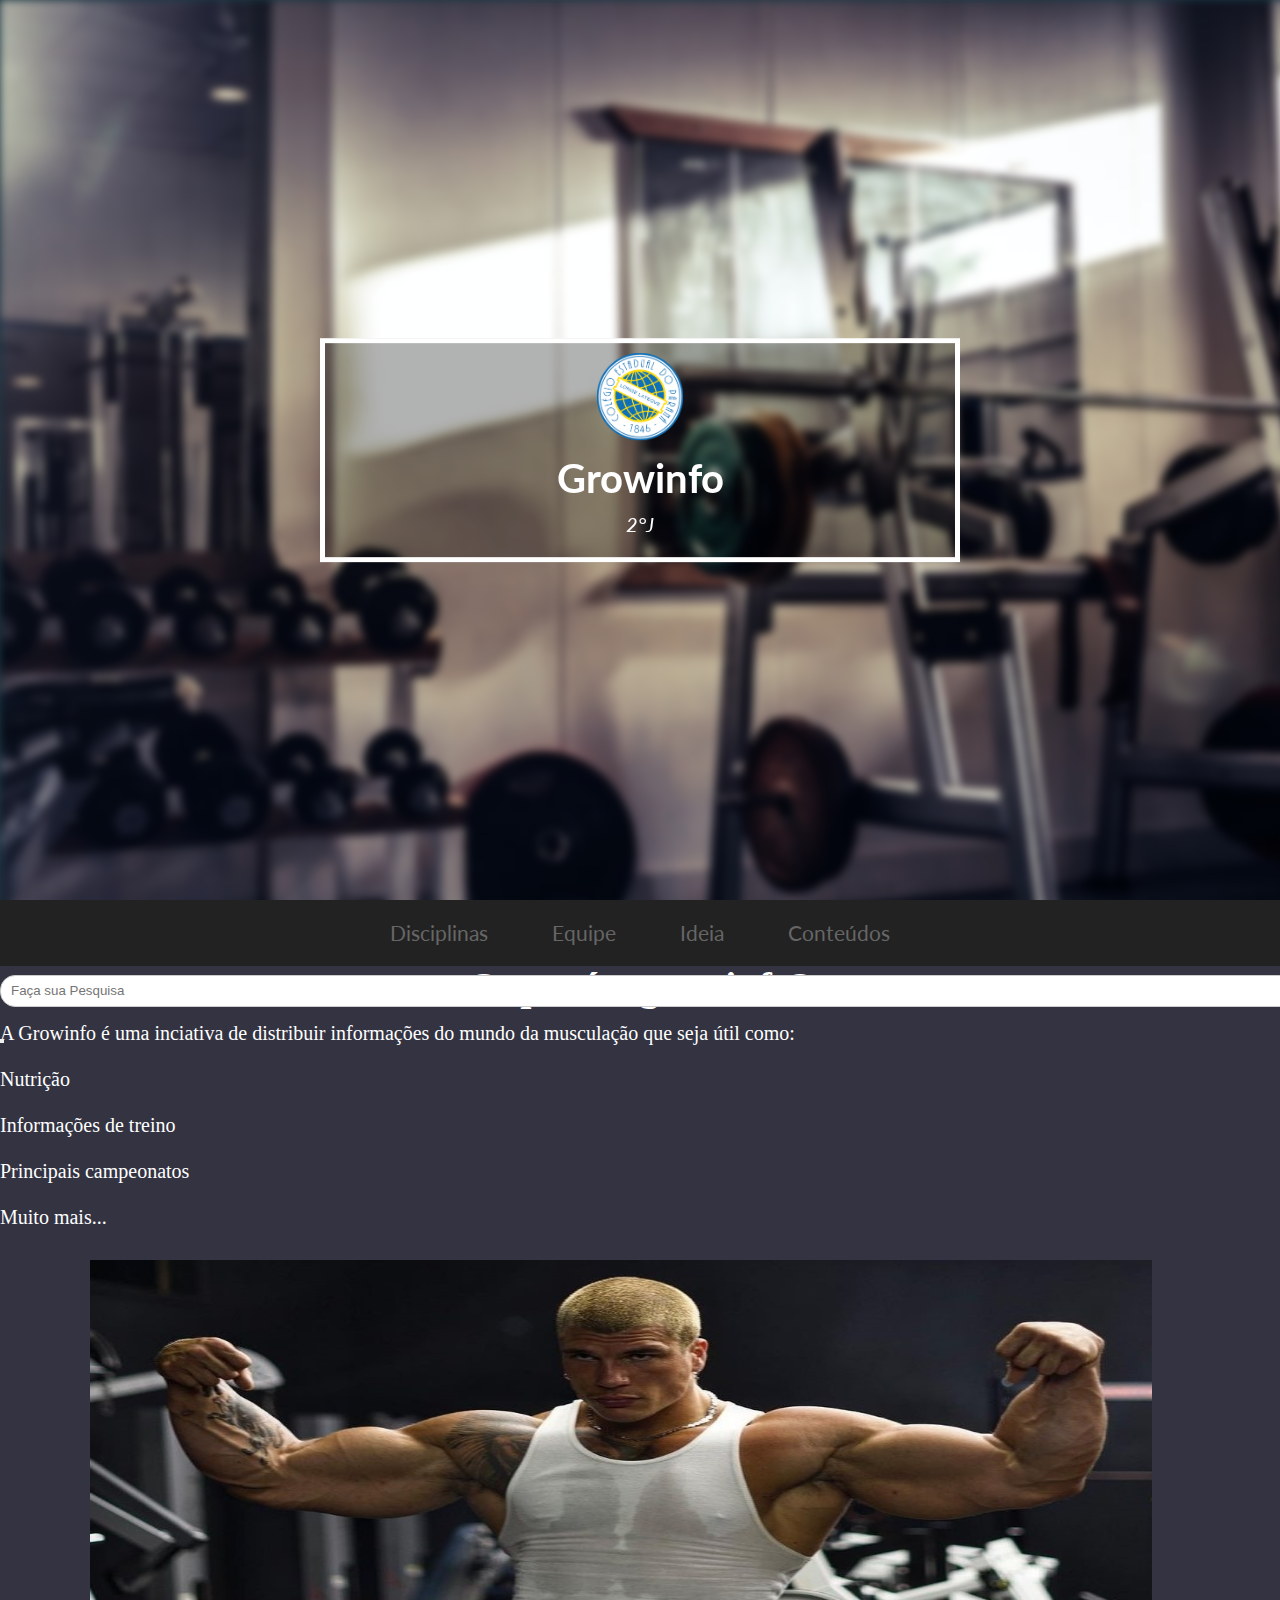
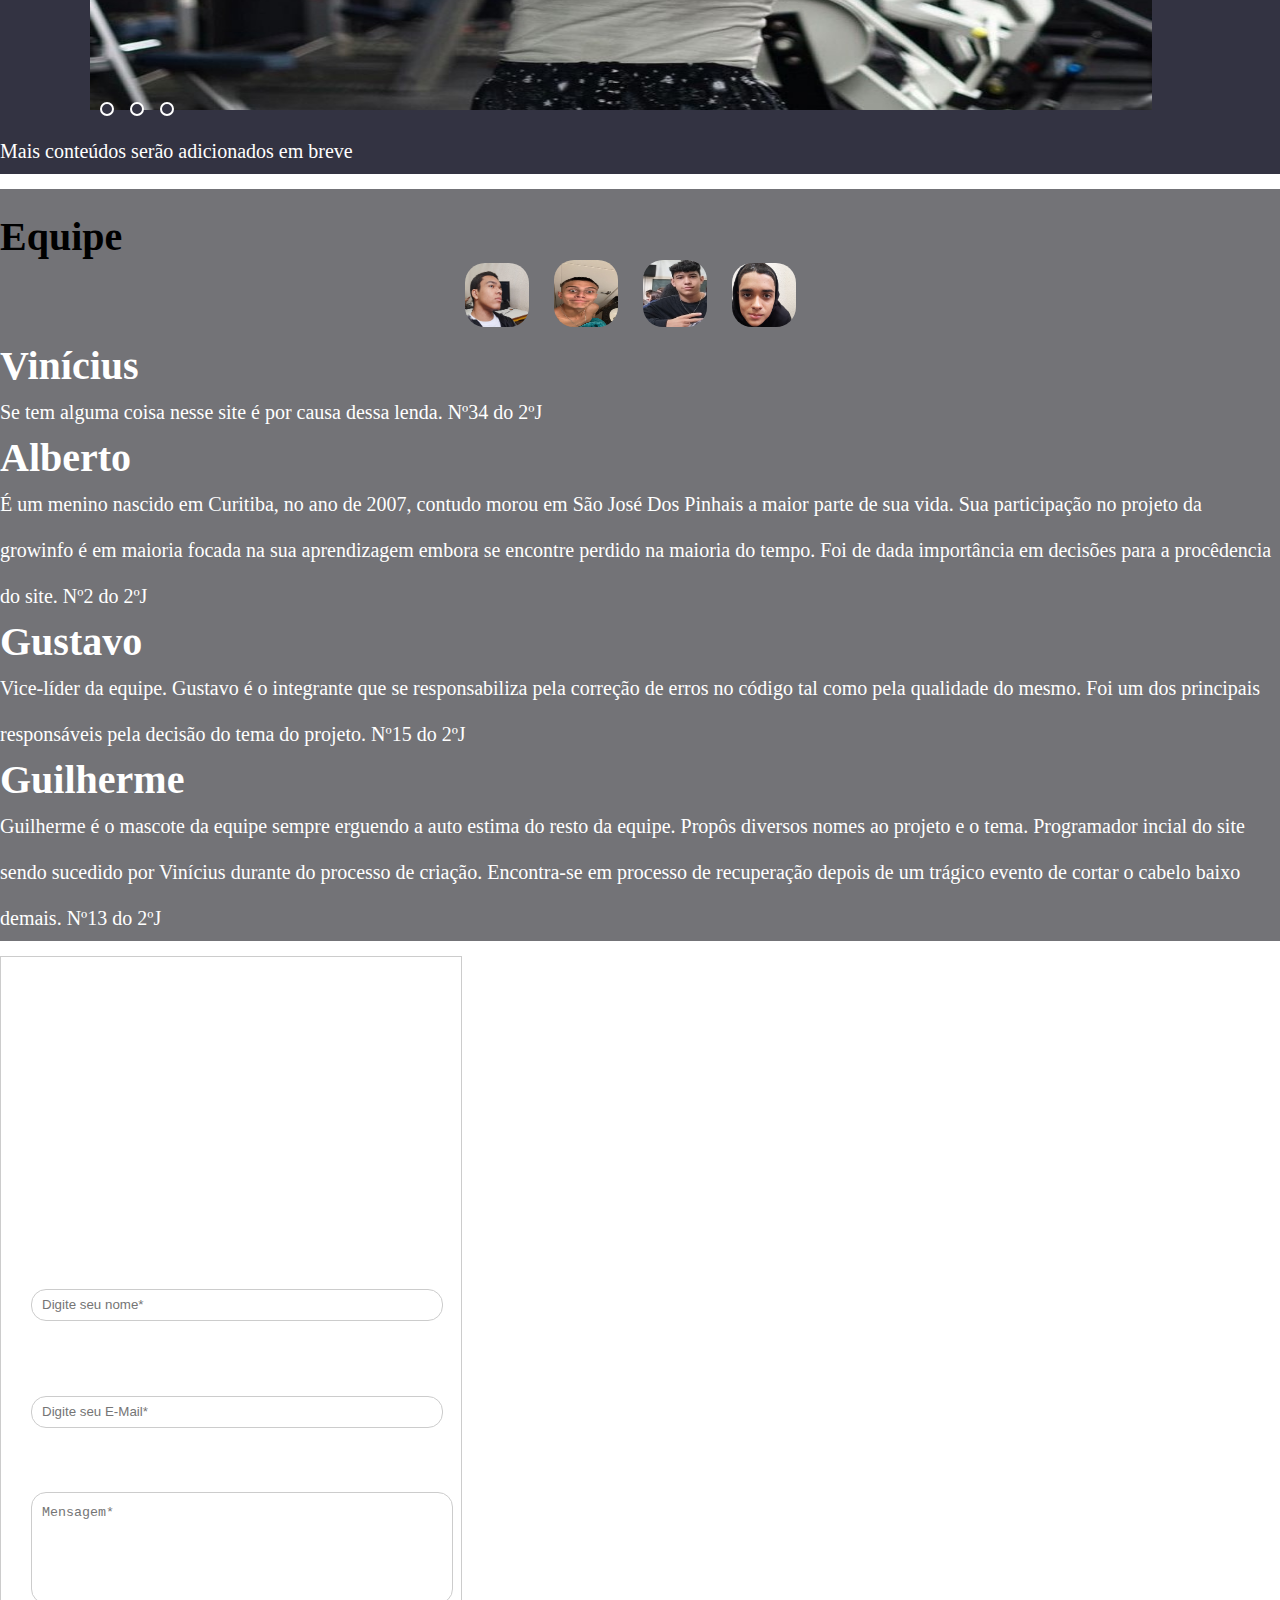
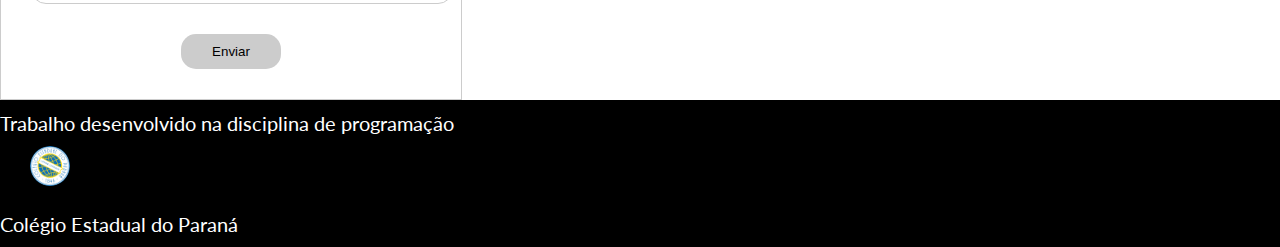
==== index.html @ 91ff8667 "." ====
<!DOCTYPE html>
<html lang="pt">

<head>
    <meta charset="UTF-8">
    <meta http-equiv="X-UA-Compatible" content="IE=edge">
    <meta name="viewport" content="width=device-width, initial-scale=1.0">
    <title>Growinfo
    </title>
    <link rel="stylesheet" href="style.css">
    <link rel="icon" type="image/png" href="imagens/icone.png">
</head>

<body>

    <header>
        <img src="imagens/academia.jpg" alt="academia" class="bacademia blurry">
        <div class="content">
          <hgroup class="titulo-logo">
            <img src="imagens/logo_do_colegio_2.png" alt="" class="logico">
            <h1>Growinfo</h1>
            <i>2°J</i>
          </hgroup>
        </div>
        <div class="overlay"></div>
      </header>
      <section class="site">
        <nav>
            <a href="disciplinas.html">Disciplinas</a>
            <a class="irpraequipe" href="#ime">Equipe</a>
            <a class="irpraproposta" href="#proposta">Ideia</a>
            <a class="irpraconteudos" href="#content">Conteúdos</a>
        
        </nav>
      </section>
      <div class="search-box">
            
        <form method="post" action="#">
            <input type="text" class="search-box-input" name="busca" placeholder="Faça sua Pesquisa">
            <button class="search-box-button"></button>
        
        </form>
        
    </div>
      <div class="formulariopv">
        
    
    </div>
    <section id="proposta" class="proposta">
        <h1 class="oquesomos">
            O que é a growinfo?
        </h1>
        A Growinfo é uma inciativa de distribuir informações do mundo da musculação que seja útil como:
        <div class="listadeconteudos">
            <ul>
                <li>
                    Nutrição
                </li>
                <li>
                    Informações de treino
                </li>
                <li>
                    Principais campeonatos
                </li>
                <li>Muito mais...</li>
            </ul>
        </div>

        <section id="content" class="conteudosss">
            <ul class="slider">
                <li>
                      <input type="radio" id="slide1" name="slide" checked>
                      <label for="slide1"></label>
                      <img class="shizzy" src="imagens/shizzy.jpg" />
                </li>
                <li>
                      <input type="radio" id="slide2" name="slide">
                      <label for="slide2"></label>
                      <img src="imagens/creatina.jpg" />
                </li>
                <li>
                      <input type="radio" id="slide3" name="slide">
                      <label for="slide3"></label>
                      <img src="imagens/alimentacaol.jpg" />
                </li>
            </ul>
        </section>
        <p>Mais conteúdos serão adicionados em breve</p>
    </section>
    <section class="estudantes">
        <div id="ime" class="time">
            <h1 class="equipe">
                Equipe
            </h1>
            <div class="fotos">
                <img class="vina" src="imagens/vina.jpg" alt="japonegro">
                <img class="albeta" src="imagens/albeta.jpg" alt="alphaberto">
                <img class="bolsonazi" src="imagens/bolsonazi.jpg" alt="gusta">
                <img class="guima" src="imagens/guima.jpg" alt="minicbum">
            </div>
            <div class="biografiadolidervina">

            
                <p>

                    <h1>
                        Vinícius
                    </h1>
                    Se tem alguma coisa nesse site é por causa dessa lenda.
                    Nº34 do 2ºJ
                </div>
                <div class=biografiodoalbeta>
                <h1>
                    Alberto
                </h1>
                É um menino nascido em Curitiba, no ano de 2007, contudo morou em São José Dos Pinhais a maior parte
                de sua vida.
                Sua participação no projeto da growinfo é em maioria focada na sua aprendizagem embora se
                encontre perdido na maioria do tempo. Foi de dada importância em decisões para a procêdencia
                do site. Nº2 do 2ºJ

                </p>

            </div>
            
    
            <div class="biografiadorepresentantedopais">
                <h1>
                    Gustavo
                </h1>
                Vice-líder da equipe. Gustavo é o integrante que se responsabiliza pela correção de erros no
                código tal como pela qualidade do mesmo. Foi um dos principais responsáveis pela decisão do tema
                do projeto. Nº15 do 2ºJ
            </div>
            <div class="biografiadocalvo">
                <h1>
                    Guilherme

                </h1>
                Guilherme é o mascote da equipe sempre erguendo a auto estima do resto da equipe.
                Propôs diversos nomes ao projeto e o tema. Programador incial do site sendo sucedido por
                Vinícius durante do processo de criação. Encontra-se em processo de recuperação depois
                de um trágico evento de cortar o cabelo baixo demais. Nº13 do 2ºJ
            </div>

        </div>
    </section>
    <section>
            <div class="formulariopv">
                <form class="formulario" action="https://formspree.io/f/xvojpdpp" method="POST">

                <h1>
                    <p>
                        Envie uma mensagem preenchendo o formulário abaixo
                    </p>
                </h1>
                <div class="field">
                    <label for="nome">Seu Nome:</label>
                    <input type="text" id="nome" name="nome" placeholder="Digite seu nome*" required>
                </div>

                <div class="field">
                    <label for="email">Seu E-Mail:</label>
                    <input type="email" id="email" name="email" placeholder="Digite seu E-Mail*" required>
                </div>
                <div class="field">
                    <label for="mensagem">Sua mensagem:</label>
                    <textarea name="mensagem" id="mensagem" placeholder="Mensagem*" required></textarea>

                </div>

                <input type="submit" name="acao" value="Enviar">
                </form>
            </div>
    </section>




    <footer class="roda-pé">
        <p class="fim"> Trabalho desenvolvido na disciplina de programação </p>
        <div class="meio">
            <img class="roda-pé-imagem" src="imagens/logo_do_colegio_2.png" alt="Logo">
            <span></span>
            <p class="roda-pé-texto">Colégio Estadual do Paraná</p>
        </div>
    </footer>
</body>

</html>
---- style.css ----
@import url(https://fonts.googleapis.com/css?family=Lato);
html, body {
  padding: 0;
  margin: 0;
  height: 100%;
}

html {
  font: 1em/1.5 "Lato", sans-serif;
  -webkit-font-smoothing: antialiased;
  -moz-osx-font-smoothing: grayscale;
  text-rendering: optimizelegibility;
}

body {
  font-size: 1.3em;
}

header {
  height: 100%;
  position: relative;
  overflow: hidden;
  background-color: #1b3844;
  /* Image Credit: Unsplash.me */
  background-size: cover;
}
header .content {
  position: absolute;
  top: 0;
  left: 0;
  right: 0;
  bottom: 0;
  z-index: 1;
}
header h1, header h2 {
  margin: 0;
}
header h2 {
  text-transform: uppercase;
  margin-top: -.5em;
}
header hgroup {
  -webkit-transform: translate(-50%, -50%);
  -moz-transform: translate(-50%, -50%);
  -ms-transform: translate(-50%, -50%);
  -o-transform: translate(-50%, -50%);
  transform: translate(-50%, -50%);
  display: inline-block;
  text-align: center;
  position: absolute;
  top: 50%;
  left: 50%;
  color: #fff;
  border: 5px solid #fff;
  padding: .5em 3em;
  background-color: rgba(0, 0, 0, 0.3);
  z-index: 2;
}
header .overlay {
  position: absolute;
  top: 0;
  right: 0;
  left: 0;
  bottom: 0;
  background:#333 center no-repeat;
  background-size: cover;
  z-index: 0;
  opacity: 0;
}
img{
  margin-right:20px
}
.site {
  padding: 2em 0;
  text-align: center;
  background-color: #efefef;
  font-size: .8em;
  color: #444;
  position:relative
}
.site a {
  color: #666;
  text-decoration: none;
}
.site a:hover {
  color: #222;
}

.site nav{
  position:absolute;
  top:0;
  left:0;
  background:#222;
  width:100%
}
.site nav a{
  padding:10px 30px;
  font-size:1.3em;
  display:inline-block
}
.site nav a:hover{
  background:#333;
  color:#fff
}

.guima{width: 5%;
     border-radius: 20px}
.albeta{width: 5%;
     border-radius: 20px;
height: 67px;}
.bolsonazi{width: 5%;
     border-radius: 20px;
     flex: 50%;
height: 67px}
.vina{width: 5%; 
    border-radius: 20px;}
.estudantes{background-color: black; 
    color: black; padding-left: 0px; 
    padding-top: 25px;
     font-family: Trebuchet MS;
    background-color:rgb(115, 115, 119);
    width:100%;
    margin: 15px 0;
}
.proposta{font-family: Trebuchet MS; background-color:#333342}
.biografiadorepresentantedopais{color: white}
.biografiadocalvo{color: white}
.biografiadolidervina{color: white}
.biografiodoalbeta{color: white}
.equipe{font-family: arial black}
.irprequipe{
     scroll-behavior: smooth;
     text-decoration: none;
     color: white;}
     .conteudo{
          columns: 300px;
     display: flex;
border: 1px solid black;
border-radius: 15px;
background-color: rgb(48, 45, 73);}
.comidafoto{width: 200px;
     border-radius: 15px;
     border: 5px solid rgba(255, 255, 255, 0.192);
}
.treinosfoto{width: 200px;
border-radius: 15px;
border: 5px solid rgba(255, 255, 255, 0.192);
}
   .atletasfoto{width: 200px;
     height: 134px;
     border-radius: 15px;
border: 5px solid rgba(255, 255, 255, 0.192);
}
.suplementosfoto{width: 200px;
border: 5px solid rgba(255, 255, 255, 0.192);
border-radius: 15px;}
.motivacaofoto{width: 200px;
     border-radius: 15px;
height: 134px;
border: 5px solid rgba(255, 255, 255, 0.192);
}
.formulario{
     width: 400px;
     padding: 30px;
     border:1px solid #ccc;
 }
 .formulario p{
     width: 100%;
     font-size: 1.5em;
 }
 .field{
     width: 100%;
     margin: 15px 0;
 }
 .field label, 
 .field span{
     padding-left: 10px;
     font-size: 1.1em;
     display: block;
     width: 100%;
 }
 .radiobox label{
     width: auto;
     display: inline-block;
 }
 input[type=text],
 input[type=email],
 textarea{
     width: 100%;
     padding-left: 10px;
     height: 30px;
     line-height: 30px;
     border-radius: 15px;
     border: 1px solid #ccc;
     outline: none;
 }
 input#nao{
     margin-left: 30px;
 }
 textarea{
     line-height: 20px;
     padding: 10px;
     height: 90px;
     resize: none;
 }
 input[type=submit]{
     display: block;
     background-color: #ccc;
     height: 35px;
     border: none;
     outline: 0;
     cursor: pointer;
     width: 100px;
     margin: 0 auto;
     text-align: center;
     border-radius: 15px;
 }
.roda-pé{background-color: black;
color: white;
}
.roda-pé img{width: 40px;
     border-radius: 50%;
     padding: 0px 30px}
body{background-color: white;
color: white;
line-height: 46px;
font-size: 20px;
}
head{background-color: #009edf;
}
.div_explicaçao{width: 100%;}
.slider img
{
   width: 83vw;
   height: 450px;    
 
}
.slider {
     display: block;
     height: 468px;
     margin-top: 20px;
     position: relative;
     margin-right: auto;
     padding: 0px 90px;
 }
.slider li {
     list-style: none;
     position: absolute;
 }
 .slider input {
     display: none;
 }
 .slider label {
     background-color: #333342;
     bottom: 10px;
     cursor: pointer;
     display: block;
     height: 10px;
     position: absolute;
     width: 10px;
     z-index: 10;
     border: 2px solid #fff;
     border-radius: 50px;
 }
 
 .slider li:nth-child(1) label {
     left: 10px;
 }
 
 .slider li:nth-child(2) label {
     left: 40px;
 }
 
 .slider li:nth-child(3) label {
     left: 70px;
 }
 .slider img {
     opacity: 0;
     visibility: hidden;
 }
 
 .slider li input:checked ~ img {
     opacity: 1;
     visibility: visible;
     z-index: 10;

 }
 * { margin: 0; padding: 0; }
 .oquesomos
 {
    text-align: center;}
 .potenciometro
 {
    width: 809px;
    height: 472px;
}
.fotos
{
    text-align: center;

}

.turma{
    display: flex;
    margin-block-end: 0px;
    width: 25%;
    margin: 0%;
}
.butaos{
    margin: auto;
    display: flex;
}
.potenciometro{
    width: 20px;
    height: 20px}

.logico{width: 17%;
height: 17%;
margin: 0px;}

@media screen and (max-width: 676px) {
  .slider {
    padding: 0px;
  }
  
}
@media screen and (max-width: 800x) {
  .formulariopv {
    padding: 0px;
  }
  
}

.bacademia{
  position: absolute;
  z-index: 1;
  top: 0px;
  width: 120%;
  filter: blur(4px);
}
.search-box{
  position: sticky;
  width: 1336px;
  height: 0px;
  top: 0px;
}
.search-box-input{
  width: 99%;
}
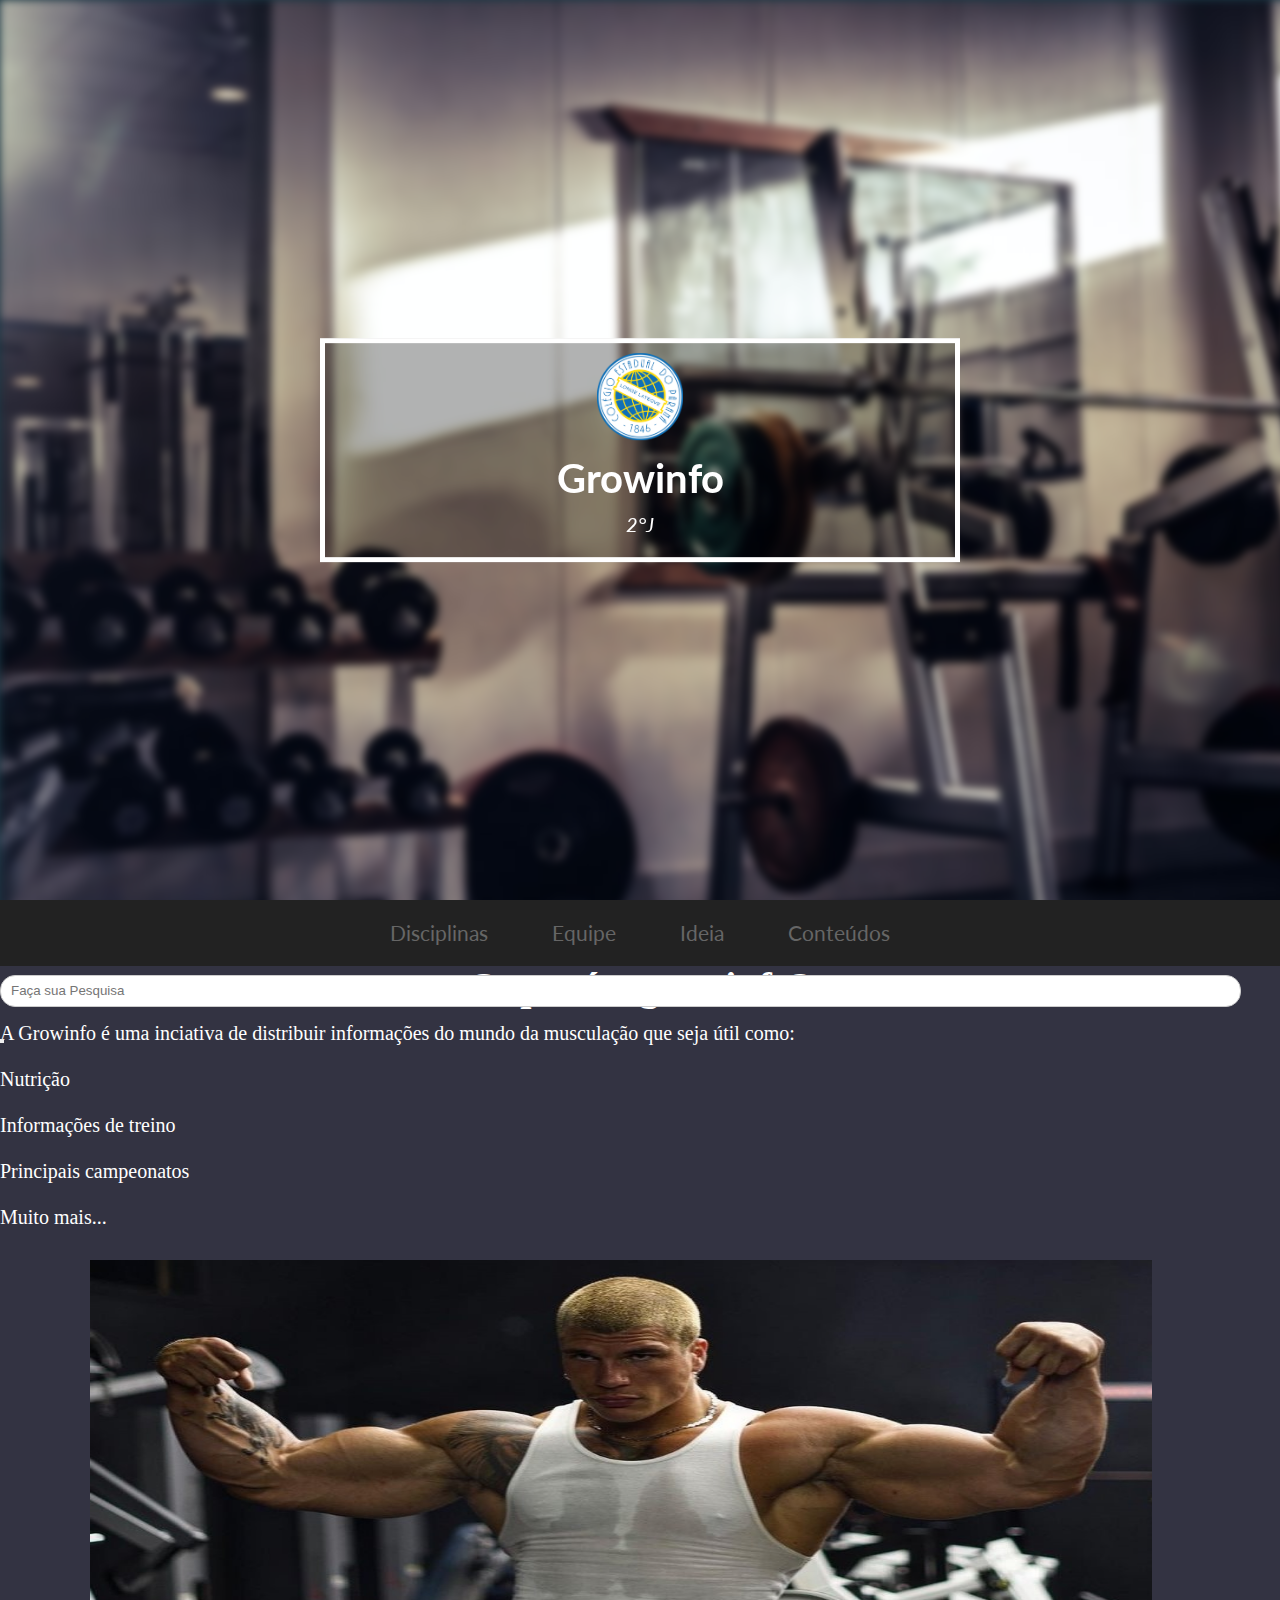
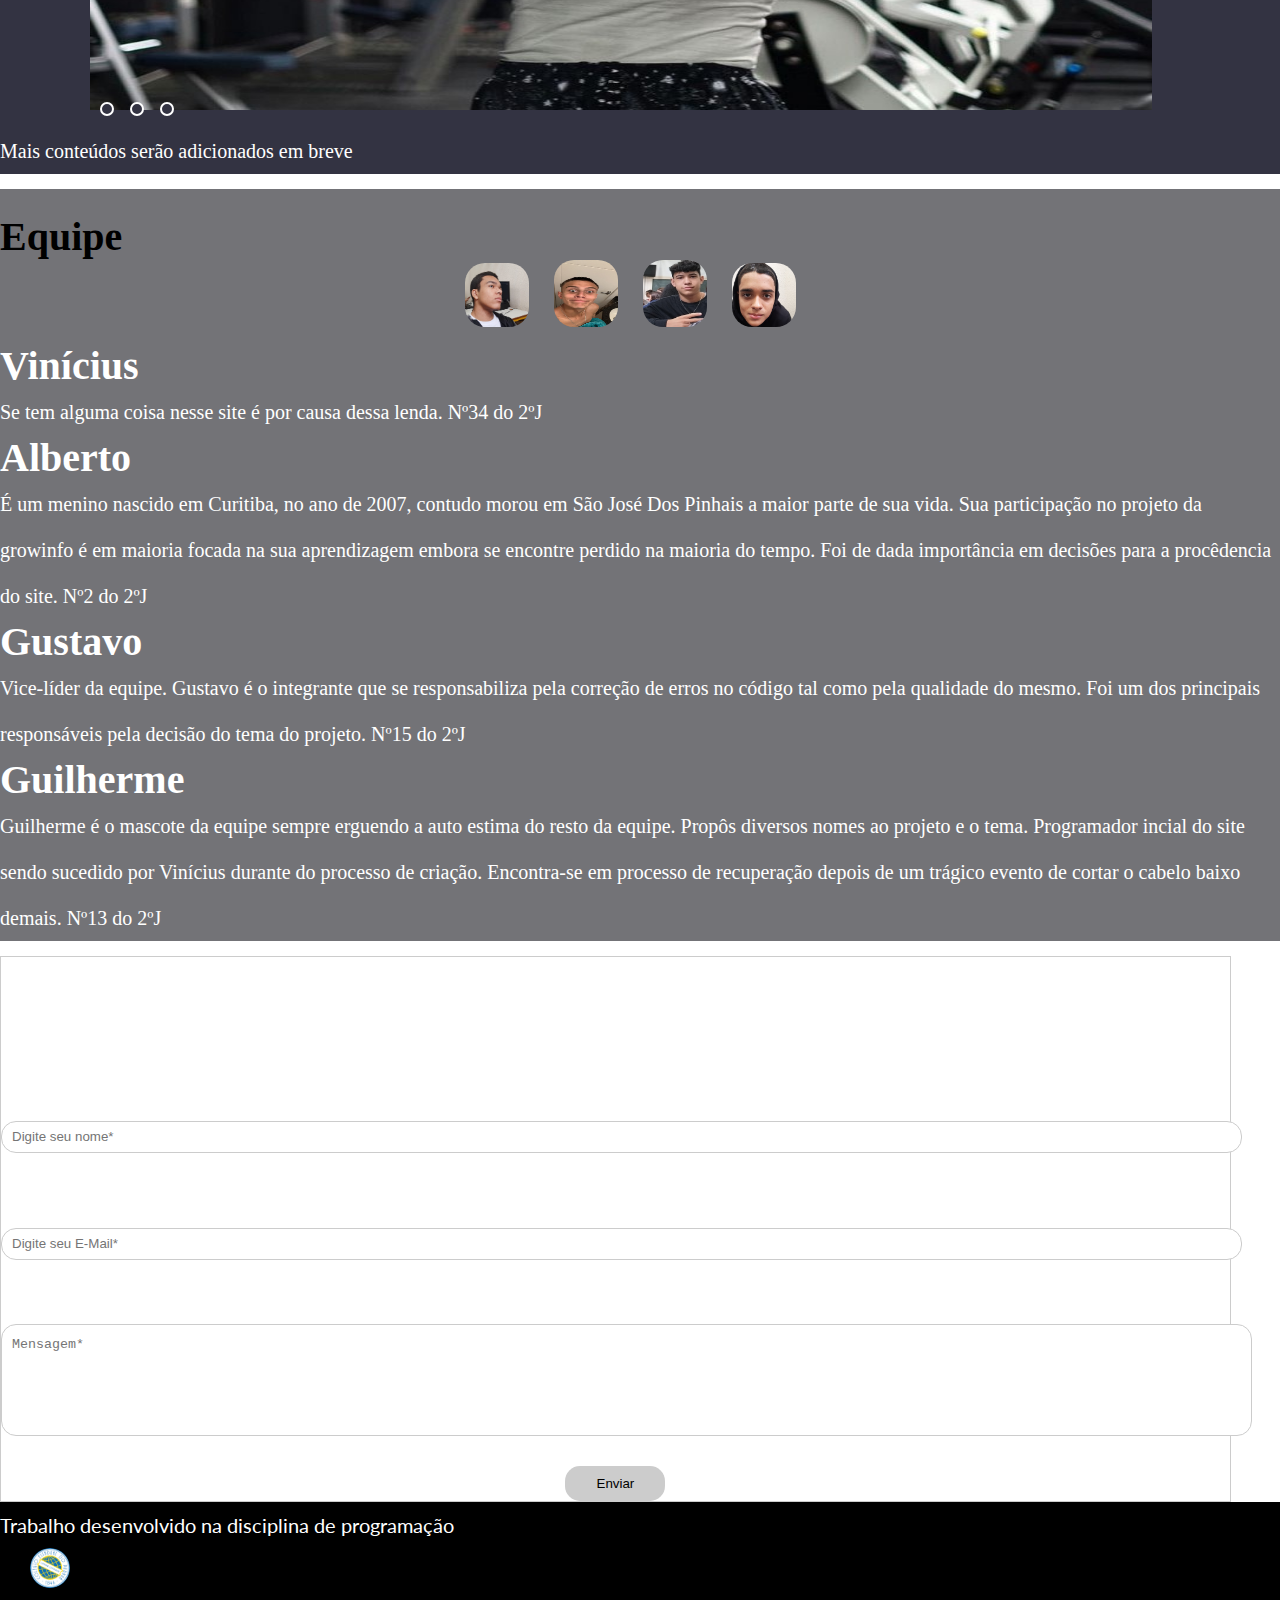
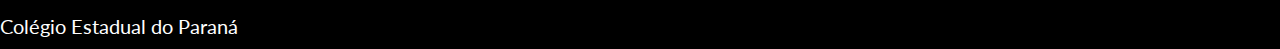
==== commit 04e1b1aa: "." ====
--- a/index.html
+++ b/index.html
@@ -25,7 +25,7 @@
         <div class="overlay"></div>
       </header>
       <section class="site">
-        <nav>
+        <nav class="navegacao1">
             <a href="disciplinas.html">Disciplinas</a>
             <a class="irpraequipe" href="#ime">Equipe</a>
             <a class="irpraproposta" href="#proposta">Ideia</a>
@@ -41,10 +41,6 @@
         
         </form>
         
-    </div>
-      <div class="formulariopv">
-        
-    
     </div>
     <section id="proposta" class="proposta">
         <h1 class="oquesomos">
--- a/style.css
+++ b/style.css
@@ -160,8 +160,7 @@
 border: 5px solid rgba(255, 255, 255, 0.192);
 }
 .formulario{
-     width: 400px;
-     padding: 30px;
+     width: 96%;
      border:1px solid #ccc;
  }
  .formulario p{
@@ -344,6 +343,9 @@
   height: 0px;
   top: 0px;
 }
-.search-box-input{
-  width: 99%;
+.search-box{
+  width: 96%;
+}
+.navegacao1{
+  position: relative;
 }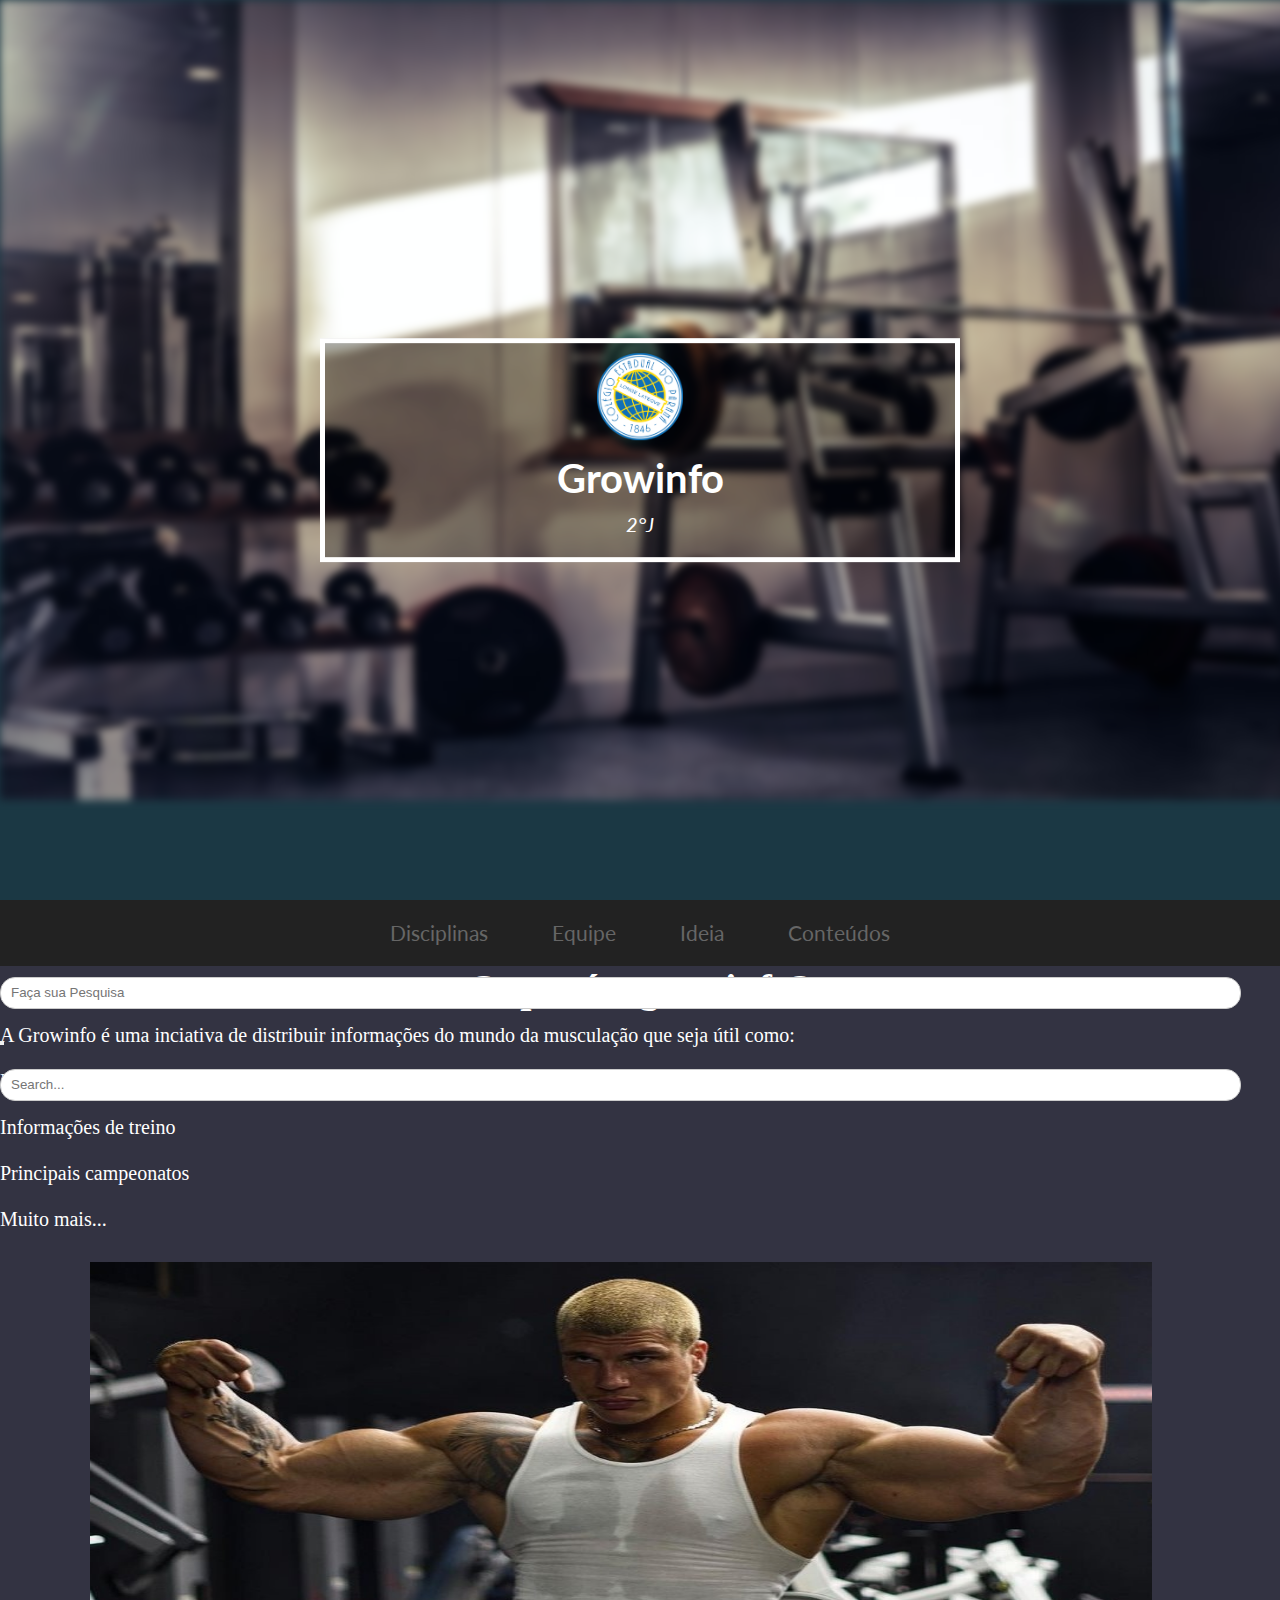
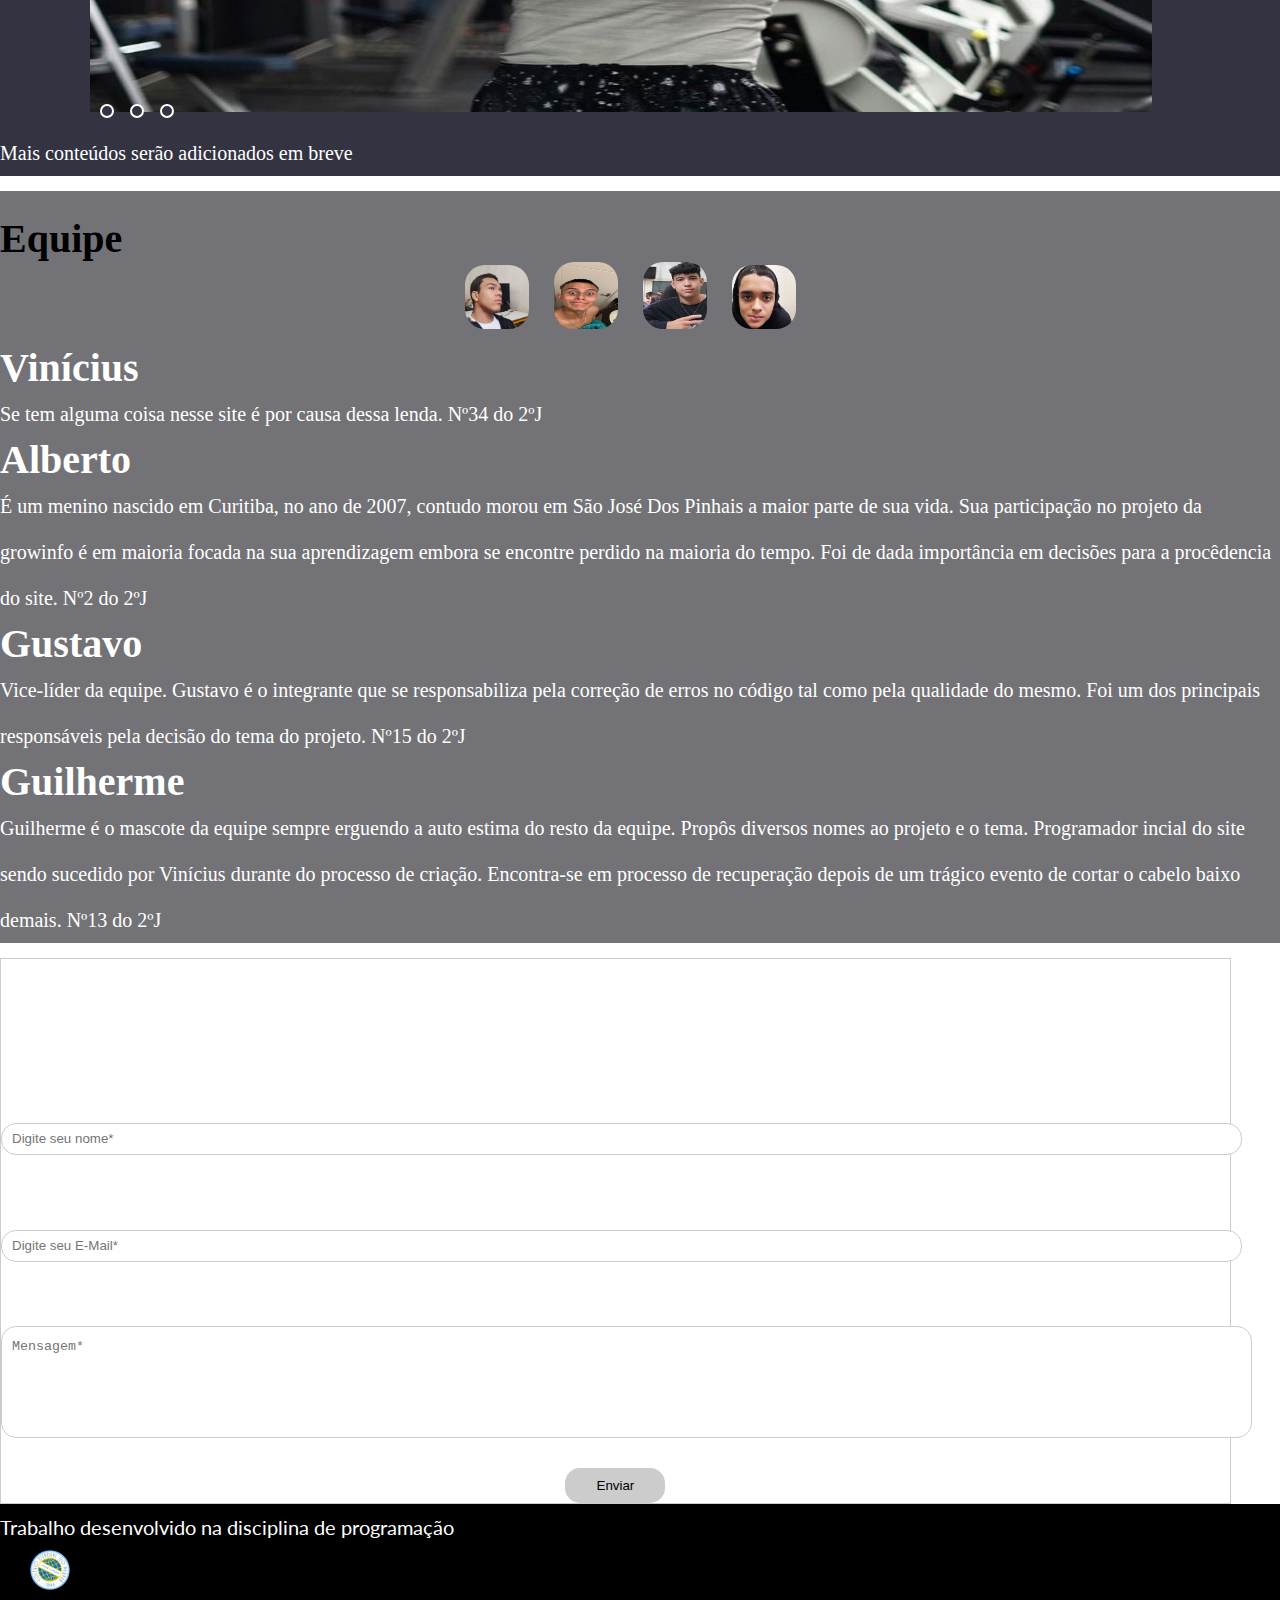
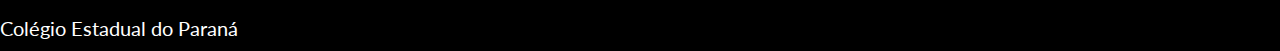
==== commit fa3bd72d: "." ====
--- a/index.html
+++ b/index.html
@@ -38,6 +38,11 @@
         <form method="post" action="#">
             <input type="text" class="search-box-input" name="busca" placeholder="Faça sua Pesquisa">
             <button class="search-box-button"></button>
+
+            <div class="search-bar">
+                <input type="text" placeholder="Search...">
+                <div class="search"></div>
+              </div>
         
         </form>
         
@@ -182,5 +187,5 @@
         </div>
     </footer>
 </body>
-
+<script src="lupa.js"></script>
 </html>--- a/style.css
+++ b/style.css
@@ -71,7 +71,6 @@
   margin-right:20px
 }
 .site {
-  padding: 2em 0;
   text-align: center;
   background-color: #efefef;
   font-size: .8em;
@@ -87,7 +86,6 @@
 }
 
 .site nav{
-  position:absolute;
   top:0;
   left:0;
   background:#222;
@@ -334,11 +332,12 @@
   position: absolute;
   z-index: 1;
   top: 0px;
-  width: 120%;
+  width: 1366px;
+  height: 800px;
   filter: blur(4px);
 }
 .search-box{
-  position: sticky;
+  position: relative;
   width: 1336px;
   height: 0px;
   top: 0px;
@@ -348,4 +347,122 @@
 }
 .navegacao1{
   position: relative;
-}+}
+
+.container {
+  position: absolute;
+  margin: auto;
+  top: 0;
+  left: 0;
+  right: 0;
+  bottom: 0;
+  width: 300px;
+  height: 100px;
+  .search {
+    position: absolute;
+    margin: auto;
+    top: 0;
+    right: 0;
+    bottom: 0;
+    left: 0;
+    width: 80px;
+    height: 80px;
+    background: crimson;
+    border-radius: 50%;
+    transition: all 1s;
+    z-index: 4;
+    box-shadow: 0 0 25px 0 rgba(0, 0, 0, 0.4);
+    box-shadow: 0 0 25px 0 crimson;
+    &:hover {
+      cursor: pointer;
+    }
+    &::before {
+      content: "";
+      position: absolute;
+      margin: auto;
+      top: 22px;
+      right: 0;
+      bottom: 0;
+      left: 22px;
+      width: 12px;
+      height: 2px;
+      background: white;
+      transform: rotate(45deg);
+      transition: all .5s;
+    }
+    &::after {
+      content: "";
+      position: absolute;
+      margin: auto;
+      top: -5px;
+      right: 0;
+      bottom: 0;
+      left: -5px;
+      width: 25px;
+      height: 25px;
+      border-radius: 50%;
+      border: 2px solid white;
+      transition: all .5s;
+    }
+  }
+  input {
+    font-family: 'Inconsolata', monospace;
+    position: absolute;
+    margin: auto;
+    top: 0;
+    right: 0;
+    bottom: 0;
+    left: 0;
+    width: 50px;
+    height: 50px;
+    outline: none;
+    border: none;
+    border-bottom: 1px solid rgba(255, 255, 255, 0.2);
+    background: crimson;
+    color: white;
+    text-shadow: 0 0 10px crimson;
+    padding: 0 80px 0 20px;
+    border-radius: 30px;
+    box-shadow: 0 0 25px 0 crimson,
+                0 20px 25px 0 rgba(0, 0, 0, 0.2);
+    box-shadow: inset 0 0 25px 0 rgba(0, 0, 0, 0.5);
+    transition: all 1s;
+    opacity: 0;
+    z-index: 5;
+    font-weight: bolder;
+    letter-spacing: 0.1em;
+    &:hover {
+      cursor: pointer;
+    }
+    &:focus {
+      width: 300px;
+      opacity: 1;
+      cursor: text;
+    }
+    &:focus ~ .search {
+      right: -250px;
+      background: #151515;
+      z-index: 6;
+      &::before {
+        top: 0;
+        left: 0;
+        width: 25px;
+      }
+      &::after {
+        top: 0;
+        left: 0;
+        width: 25px;
+        height: 2px;
+        border: none;
+        background: white;
+        border-radius: 0%;
+        transform: rotate(-45deg);
+      }
+    }
+    &::placeholder {
+      color: white;
+      opacity: 0.5;
+      font-weight: bolder;
+    }
+  }
+}
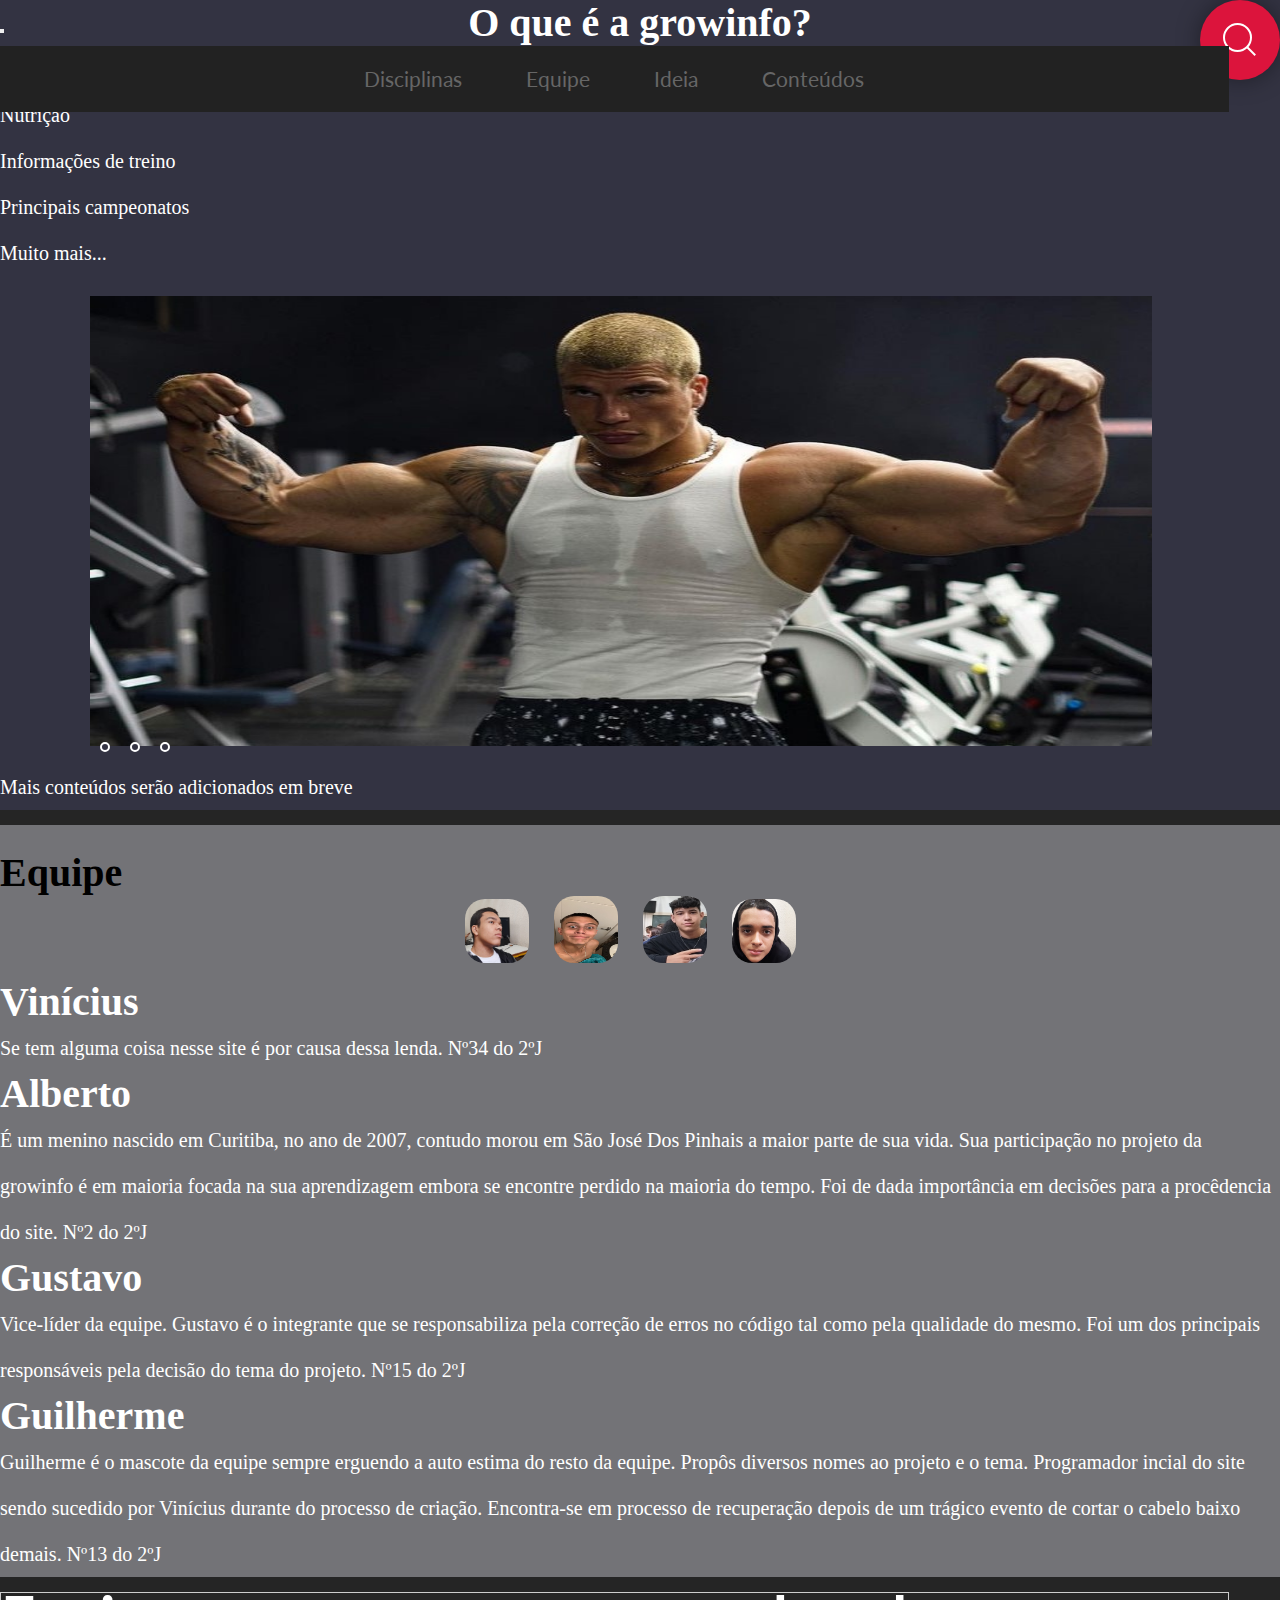
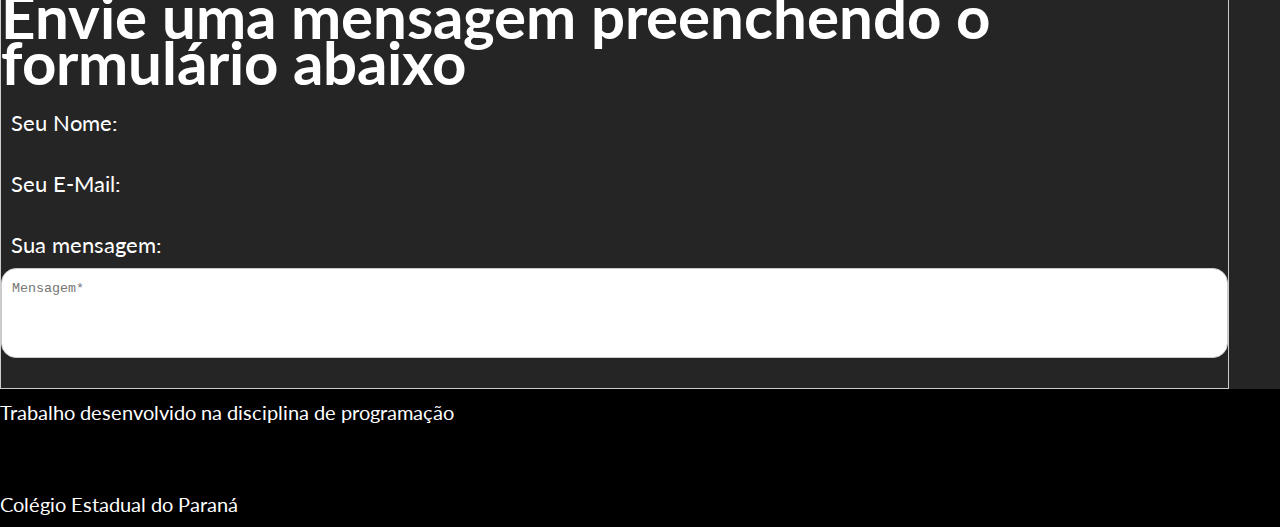
==== commit c5ac1f2d: "." ====
--- a/index.html
+++ b/index.html
@@ -12,7 +12,18 @@
 </head>
 
 <body>
+    <div class="search-box">
+            
+        <form method="post" action="#">
+            <input type="text" class="search-box-input" name="busca" placeholder="Faça sua Pesquisa">
+            <button class="search-box-button"></button>
 
+            <div class="search-bar">
+                <input type="text" placeholder="Search...">
+                <div class="search"></div>
+              </div>
+        
+        </form>
     <header>
         <img src="imagens/academia.jpg" alt="academia" class="bacademia blurry">
         <div class="content">
@@ -33,18 +44,7 @@
         
         </nav>
       </section>
-      <div class="search-box">
-            
-        <form method="post" action="#">
-            <input type="text" class="search-box-input" name="busca" placeholder="Faça sua Pesquisa">
-            <button class="search-box-button"></button>
-
-            <div class="search-bar">
-                <input type="text" placeholder="Search...">
-                <div class="search"></div>
-              </div>
-        
-        </form>
+      
         
     </div>
     <section id="proposta" class="proposta">
--- a/style.css
+++ b/style.css
@@ -349,22 +349,40 @@
   position: relative;
 }
 
-.container {
-  position: absolute;
+@import url('https://fonts.googleapis.com/css?family=Inconsolata:700');
+
+* {
+  margin: 0;
+  padding: 0;
+  box-sizing: border-box;
+}
+
+html, body {
+  width: 100%;
+  height: 100%;
+}
+
+body {
+  background: #252525;
+}
+
+.search-bar {
+  position: fixed;
   margin: auto;
   top: 0;
-  left: 0;
+  /*left: 0;*/
   right: 0;
-  bottom: 0;
+  /*bottom: 0;*/
   width: 300px;
   height: 100px;
+}
   .search {
-    position: absolute;
+    position: fixed;
     margin: auto;
     top: 0;
     right: 0;
-    bottom: 0;
-    left: 0;
+    /*bottom: 0;*/
+    /*left: 0;*/
     width: 80px;
     height: 80px;
     background: crimson;
@@ -372,7 +390,7 @@
     transition: all 1s;
     z-index: 4;
     box-shadow: 0 0 25px 0 rgba(0, 0, 0, 0.4);
-    box-shadow: 0 0 25px 0 crimson;
+    /* box-shadow: 0 0 25px 0 crimson;*/
     &:hover {
       cursor: pointer;
     }
@@ -417,7 +435,7 @@
     height: 50px;
     outline: none;
     border: none;
-    border-bottom: 1px solid rgba(255, 255, 255, 0.2);
+    /* border-bottom: 1px solid rgba(255, 255, 255, 0.2);*/
     background: crimson;
     color: white;
     text-shadow: 0 0 10px crimson;
@@ -425,7 +443,7 @@
     border-radius: 30px;
     box-shadow: 0 0 25px 0 crimson,
                 0 20px 25px 0 rgba(0, 0, 0, 0.2);
-    box-shadow: inset 0 0 25px 0 rgba(0, 0, 0, 0.5);
+    /*box-shadow: inset 0 0 25px 0 rgba(0, 0, 0, 0.5);*/
     transition: all 1s;
     opacity: 0;
     z-index: 5;
@@ -465,4 +483,4 @@
       font-weight: bolder;
     }
   }
-}
+
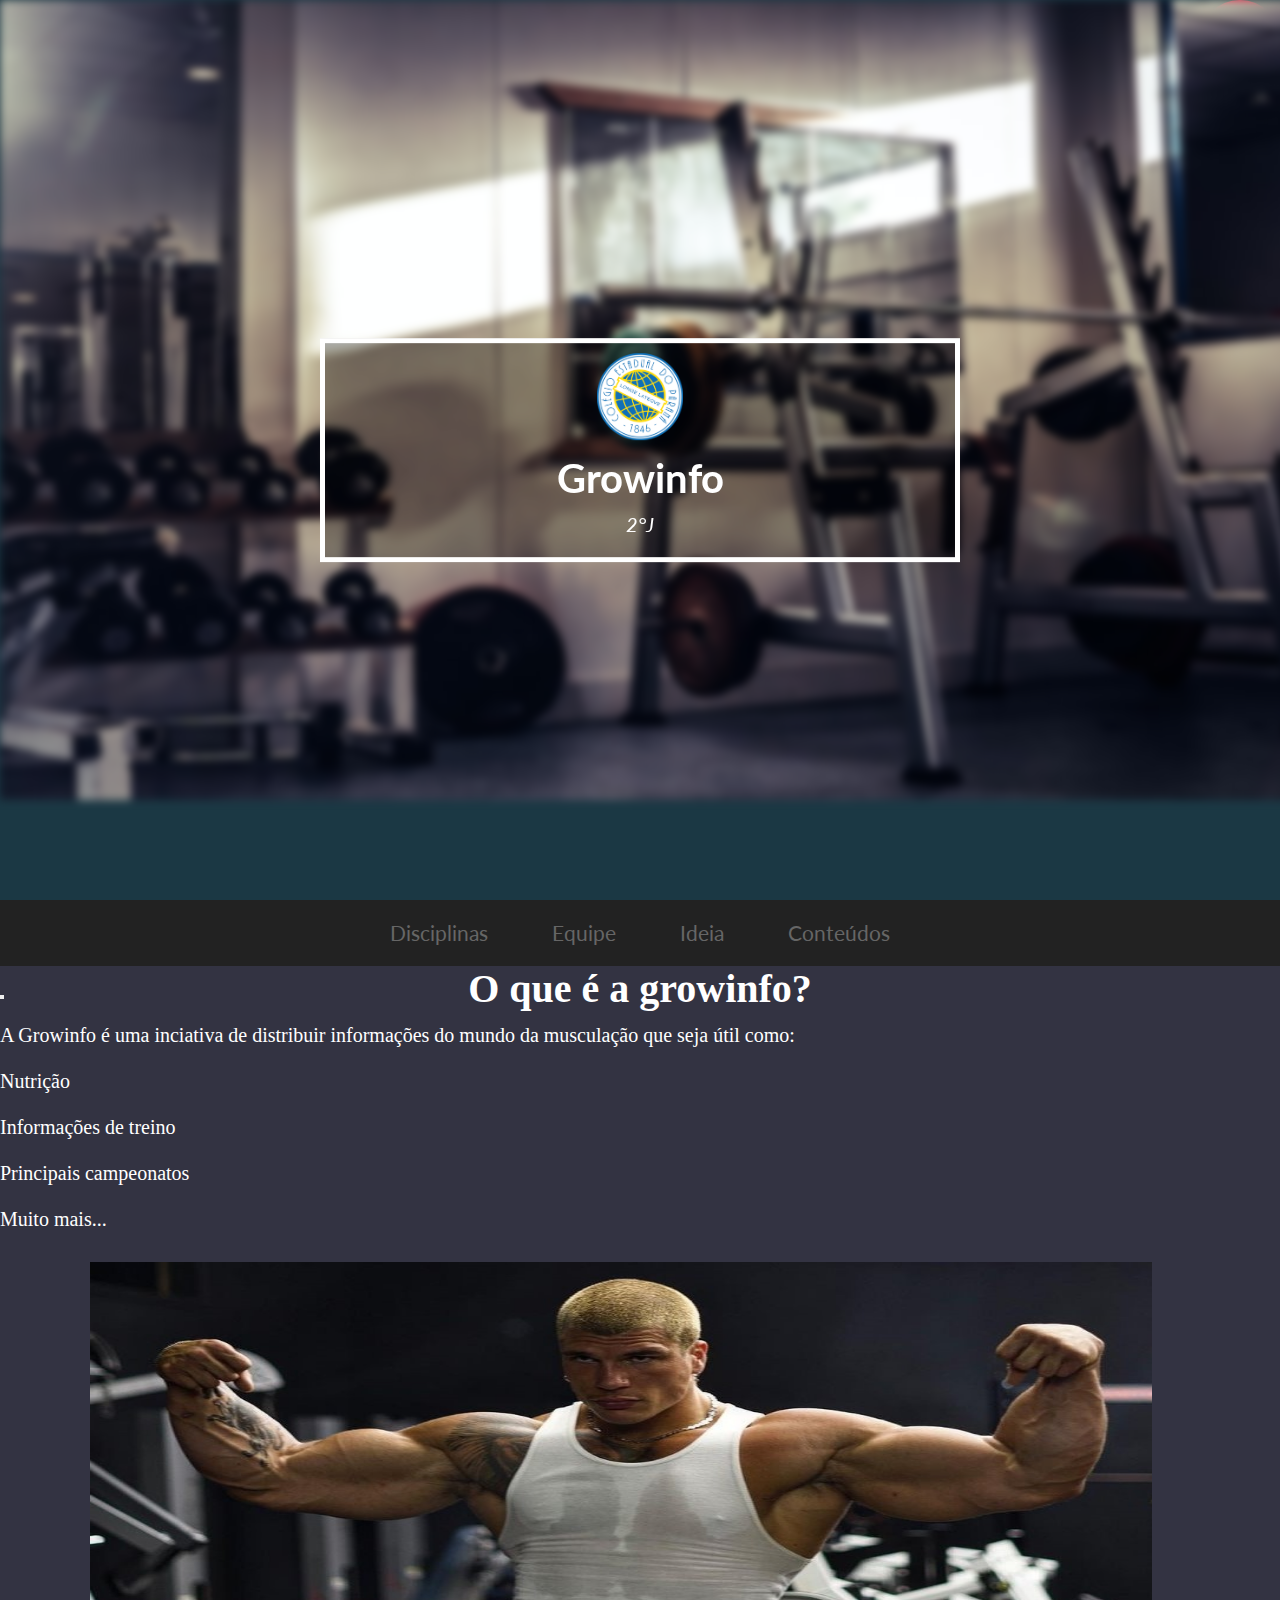
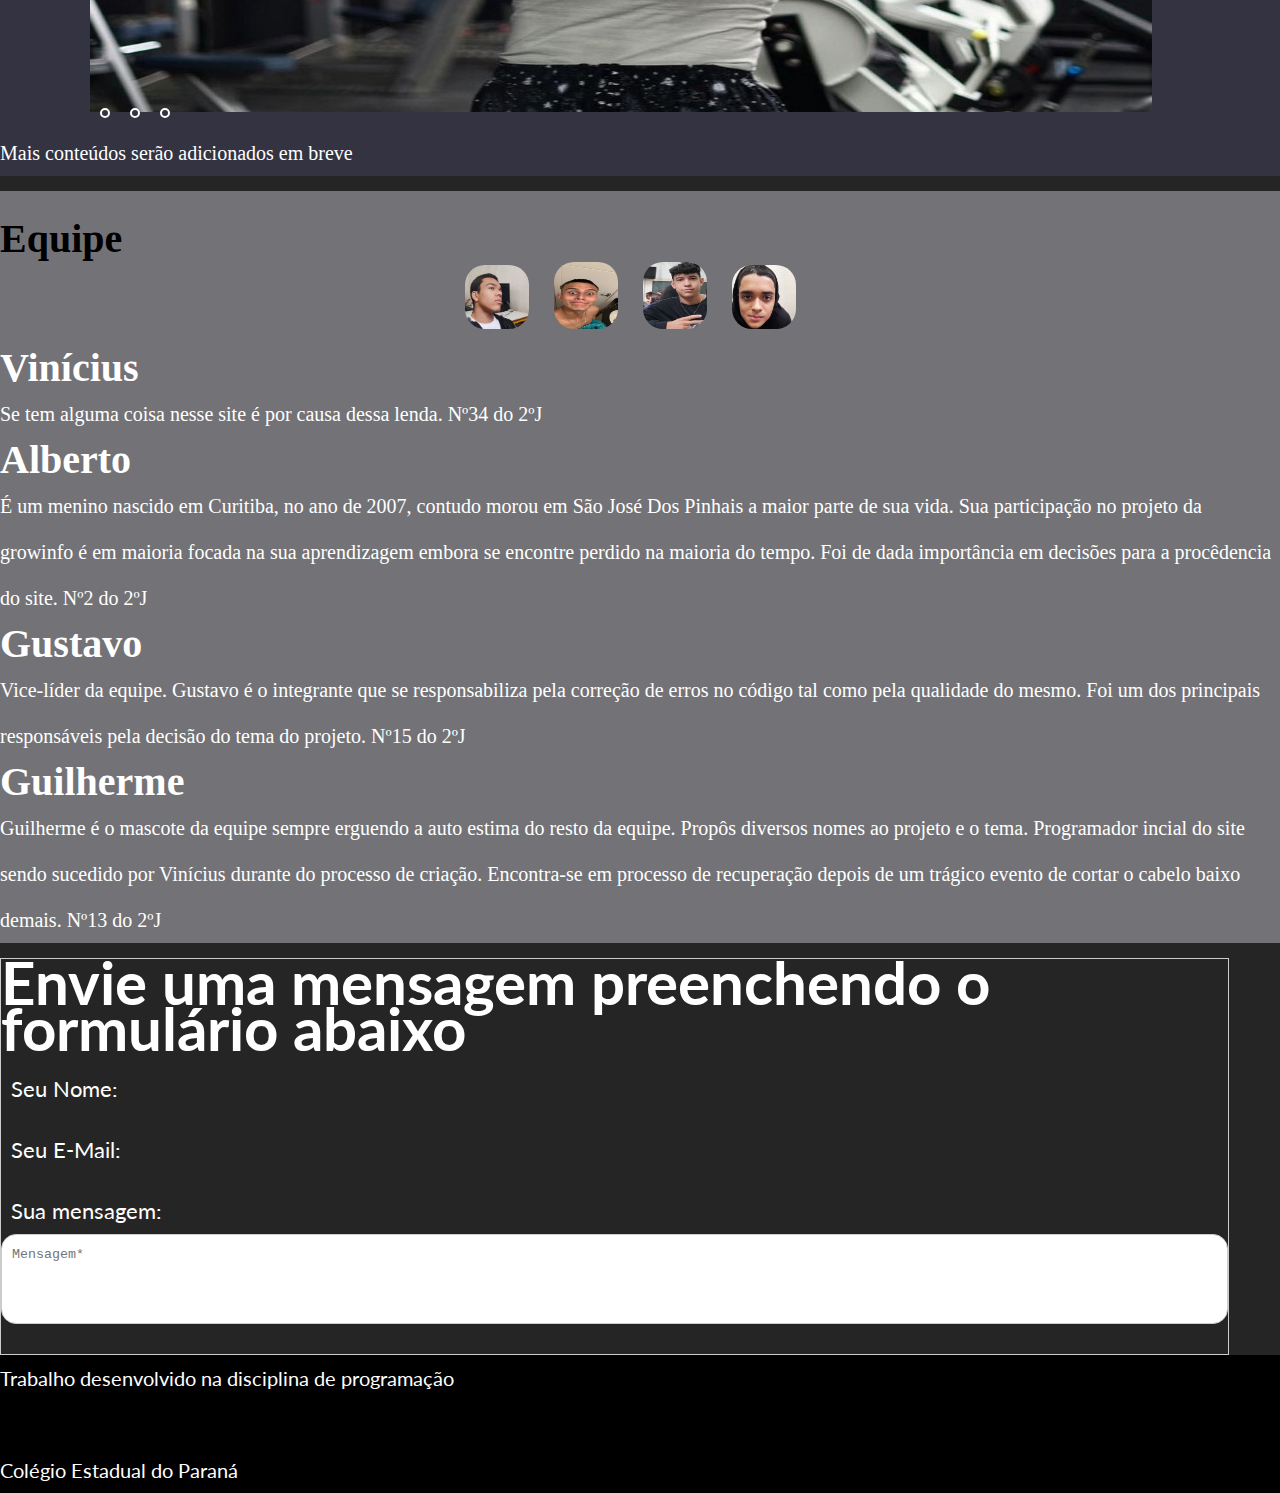
==== commit 2f6c3cbf: "." ====
--- a/index.html
+++ b/index.html
@@ -12,18 +12,10 @@
 </head>
 
 <body>
-    <div class="search-box">
-            
-        <form method="post" action="#">
-            <input type="text" class="search-box-input" name="busca" placeholder="Faça sua Pesquisa">
-            <button class="search-box-button"></button>
-
-            <div class="search-bar">
-                <input type="text" placeholder="Search...">
-                <div class="search"></div>
-              </div>
-        
-        </form>
+    <div class="search-bar">
+        <input type="text" placeholder="Search...">
+        <div class="search"></div>
+      </div>
     <header>
         <img src="imagens/academia.jpg" alt="academia" class="bacademia blurry">
         <div class="content">
@@ -44,7 +36,18 @@
         
         </nav>
       </section>
-      
+      <div class="search-box">
+            
+        <form method="post" action="#">
+            <input type="text" class="search-box-input" name="busca" placeholder="Faça sua Pesquisa">
+            <button class="search-box-button"></button>
+
+            <div class="search-bar">
+                <input type="text" placeholder="Search...">
+                <div class="search"></div>
+              </div>
+        
+        </form>
         
     </div>
     <section id="proposta" class="proposta">
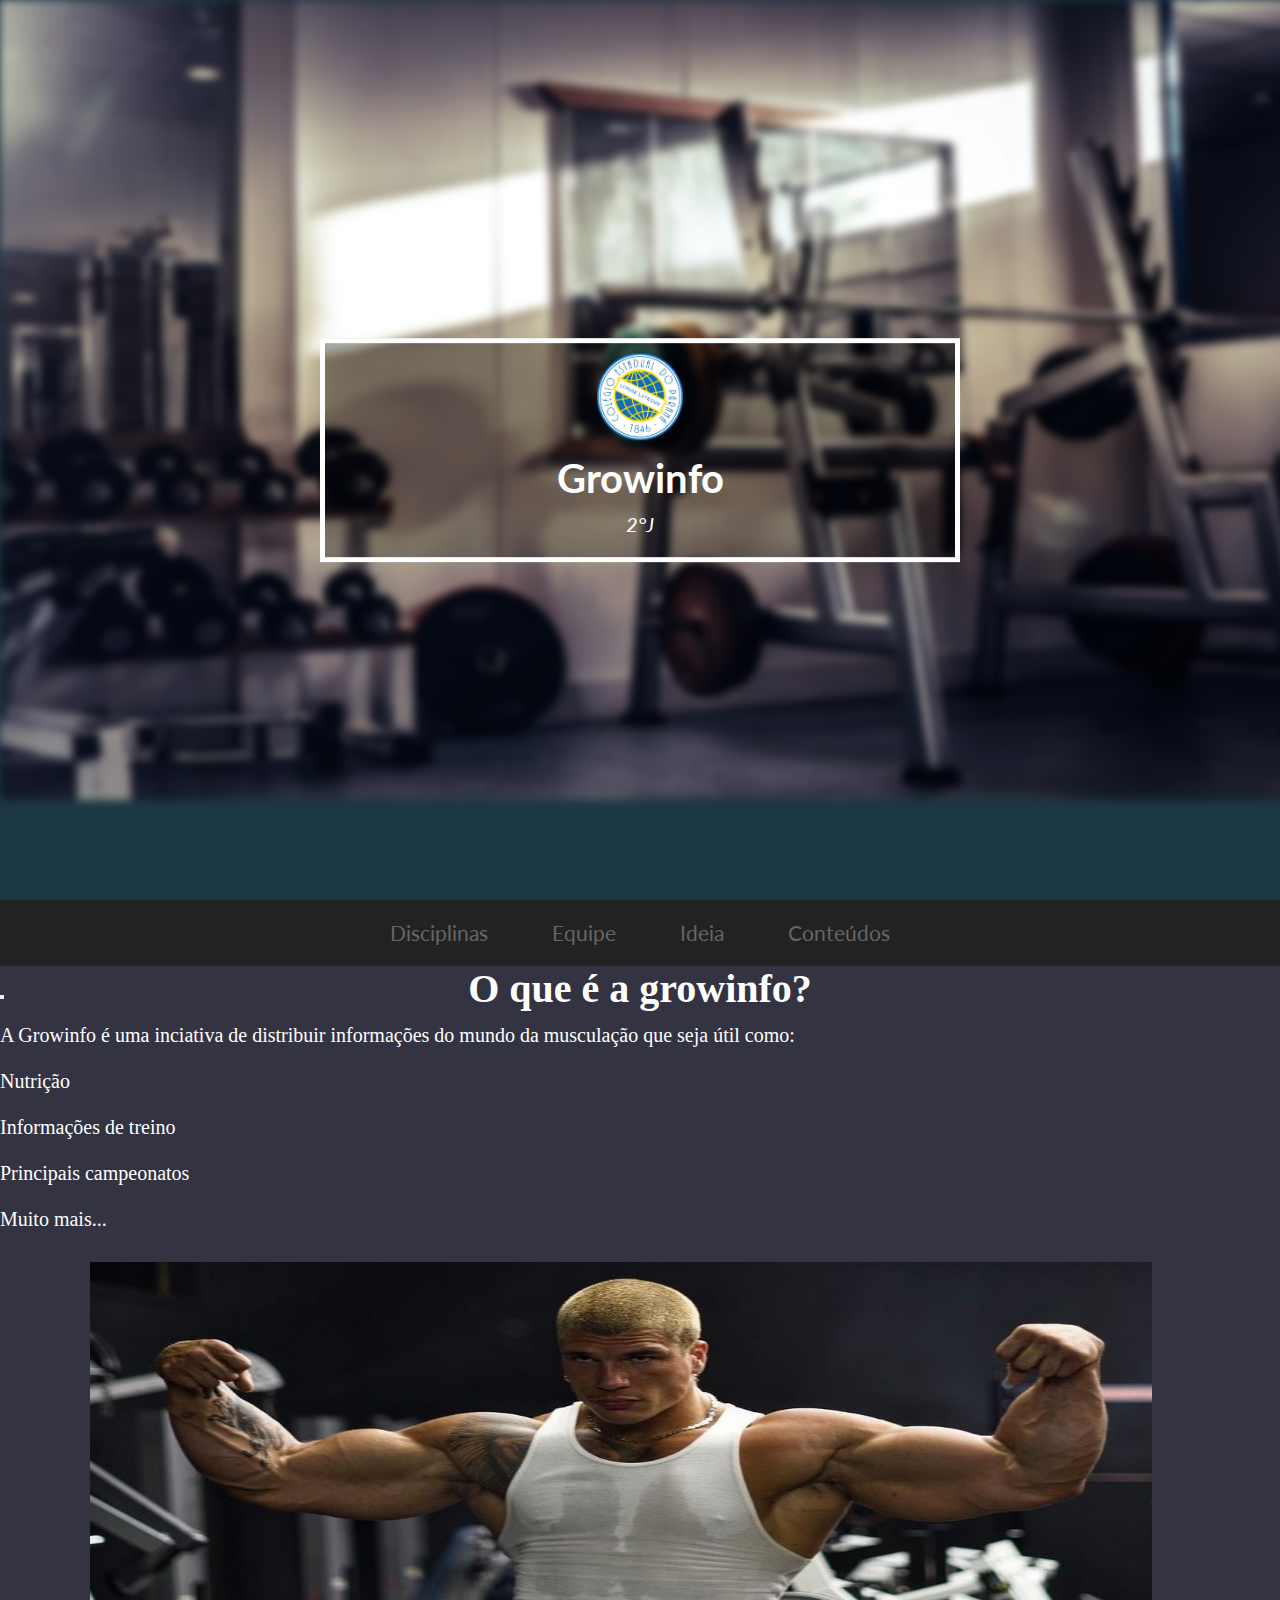
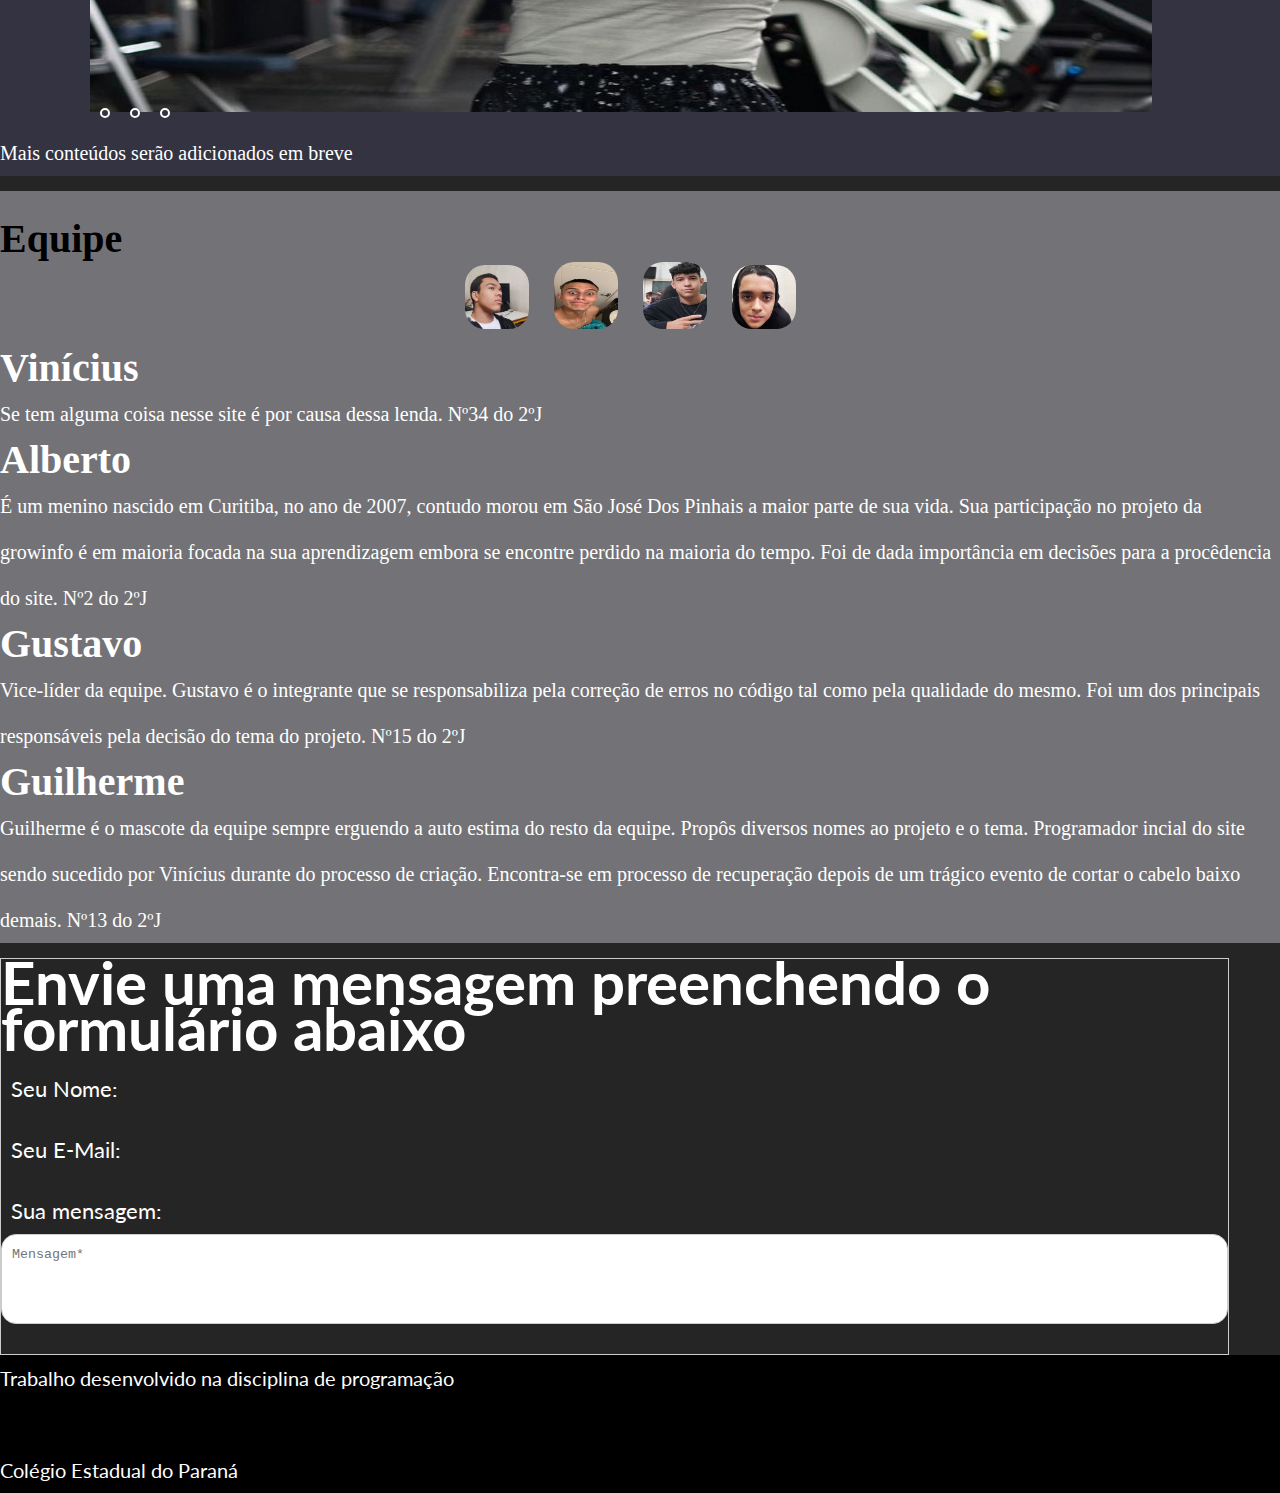
==== commit 32b784f8: "." ====
--- a/index.html
+++ b/index.html
@@ -10,12 +10,13 @@
     <link rel="stylesheet" href="style.css">
     <link rel="icon" type="image/png" href="imagens/icone.png">
 </head>
+<form method="post" action="#"></form>
+<div class="search-bar">
+    <input type="text" placeholder="Search...">
+    <div class="search"></div>
+  </div>
+<body>
 
-<body>
-    <div class="search-bar">
-        <input type="text" placeholder="Search...">
-        <div class="search"></div>
-      </div>
     <header>
         <img src="imagens/academia.jpg" alt="academia" class="bacademia blurry">
         <div class="content">
@@ -42,10 +43,7 @@
             <input type="text" class="search-box-input" name="busca" placeholder="Faça sua Pesquisa">
             <button class="search-box-button"></button>
 
-            <div class="search-bar">
-                <input type="text" placeholder="Search...">
-                <div class="search"></div>
-              </div>
+            
         
         </form>
         
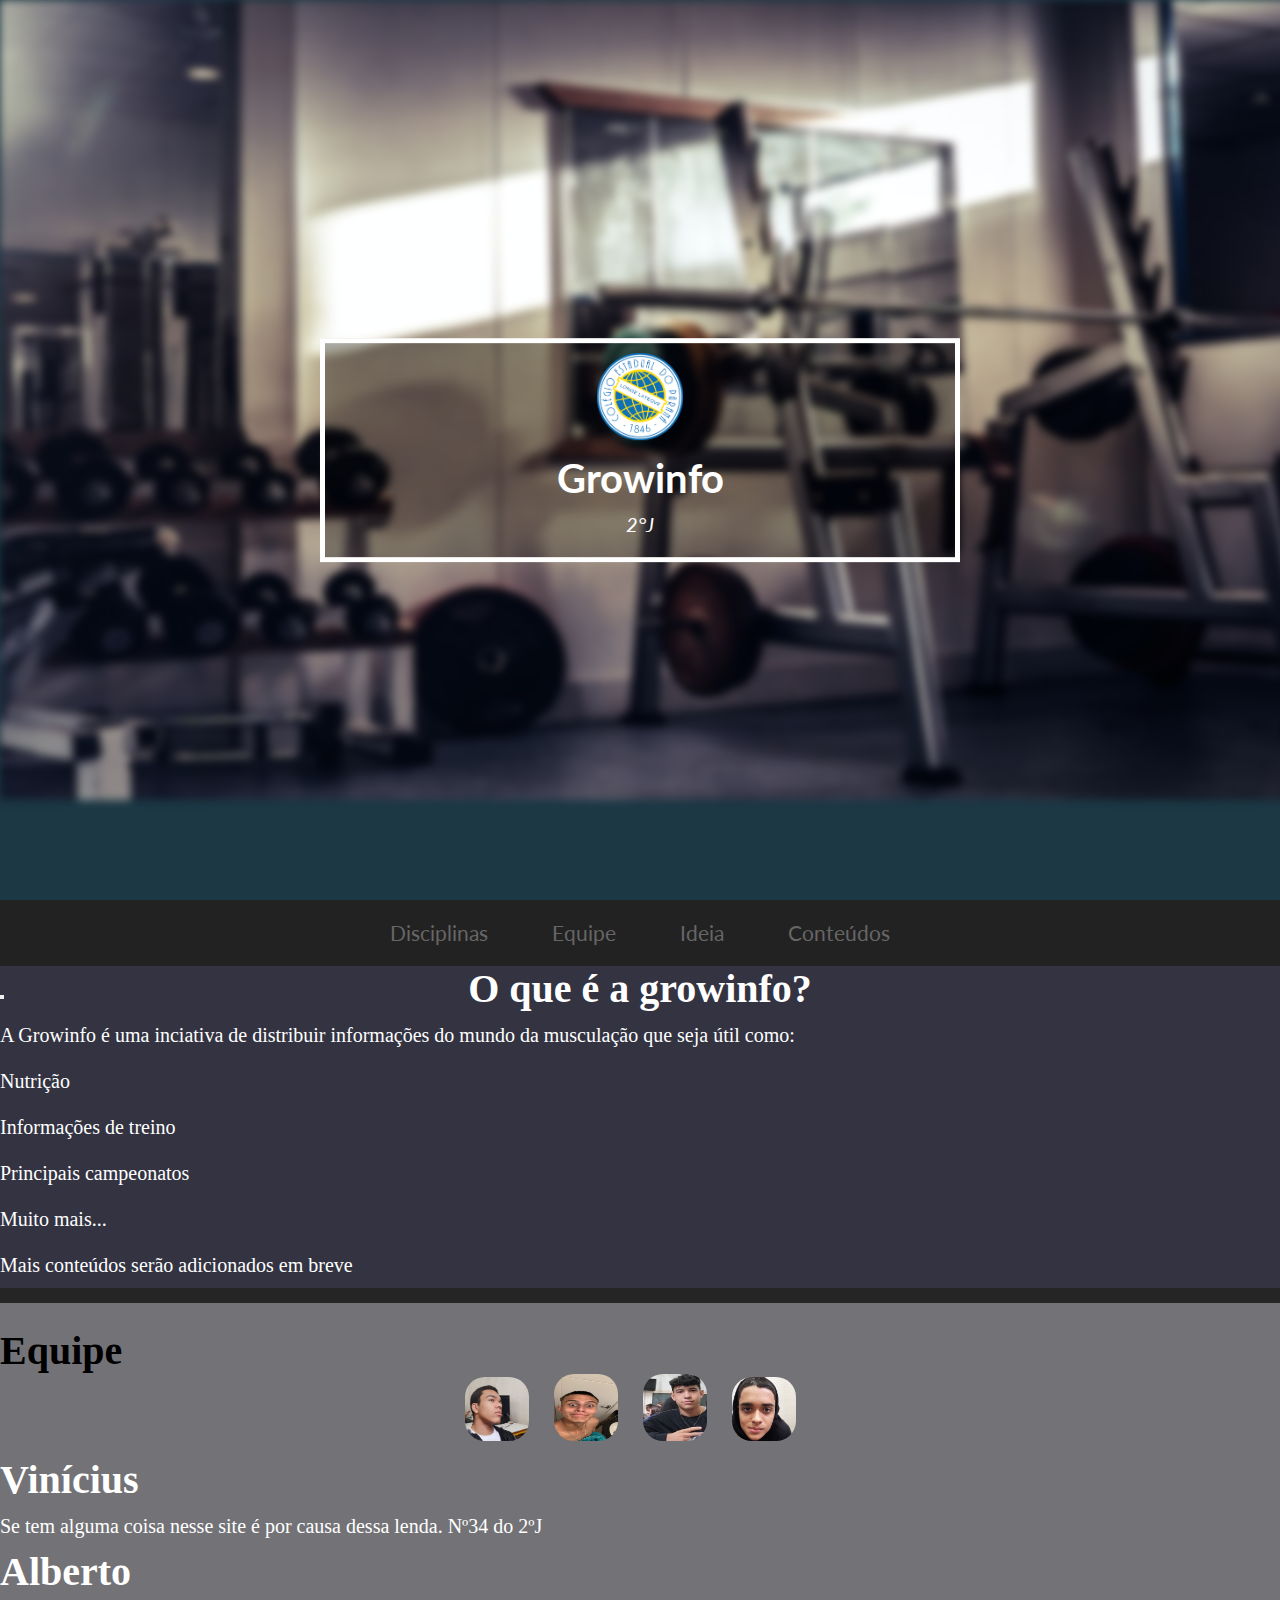
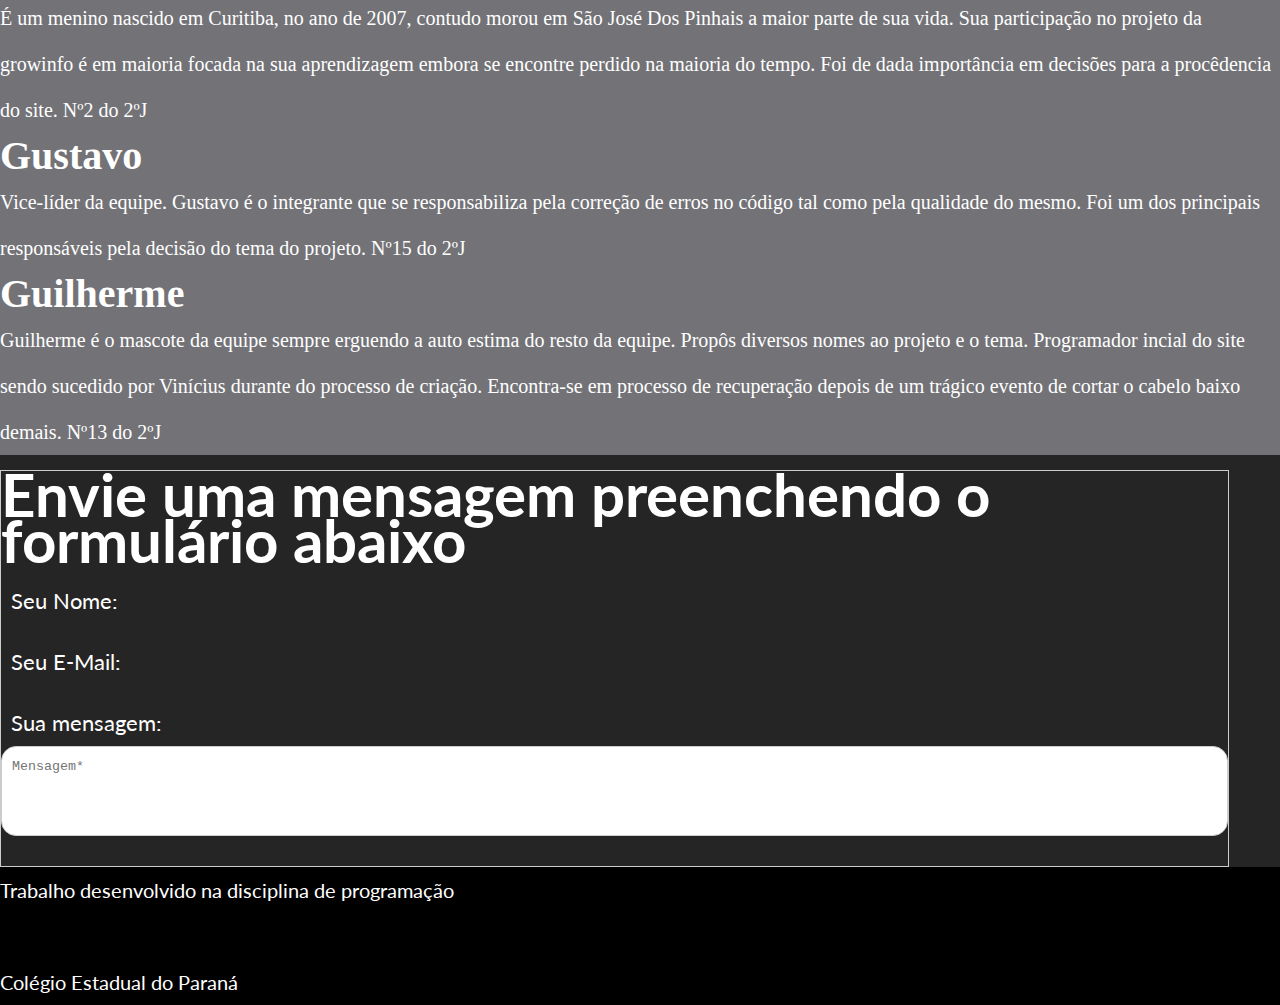
==== commit 438ce1b6: "." ====
--- a/index.html
+++ b/index.html
@@ -68,7 +68,7 @@
             </ul>
         </div>
 
-        <section id="content" class="conteudosss">
+       <!-- <section id="content" class="conteudosss">
             <ul class="slider">
                 <li>
                       <input type="radio" id="slide1" name="slide" checked>
@@ -86,7 +86,7 @@
                       <img src="imagens/alimentacaol.jpg" />
                 </li>
             </ul>
-        </section>
+        </section>         -->
         <p>Mais conteúdos serão adicionados em breve</p>
     </section>
     <section class="estudantes">
--- a/style.css
+++ b/style.css
@@ -385,7 +385,7 @@
     /*left: 0;*/
     width: 80px;
     height: 80px;
-    background: crimson;
+    background: #89CFF3;
     border-radius: 50%;
     transition: all 1s;
     z-index: 4;
@@ -436,12 +436,12 @@
     outline: none;
     border: none;
     /* border-bottom: 1px solid rgba(255, 255, 255, 0.2);*/
-    background: crimson;
+    background: #192655;
     color: white;
-    text-shadow: 0 0 10px crimson;
+    text-shadow: 0 0 10px #89CFF3;
     padding: 0 80px 0 20px;
     border-radius: 30px;
-    box-shadow: 0 0 25px 0 crimson,
+    box-shadow: 0 0 25px 0 #89CFF3,
                 0 20px 25px 0 rgba(0, 0, 0, 0.2);
     /*box-shadow: inset 0 0 25px 0 rgba(0, 0, 0, 0.5);*/
     transition: all 1s;
